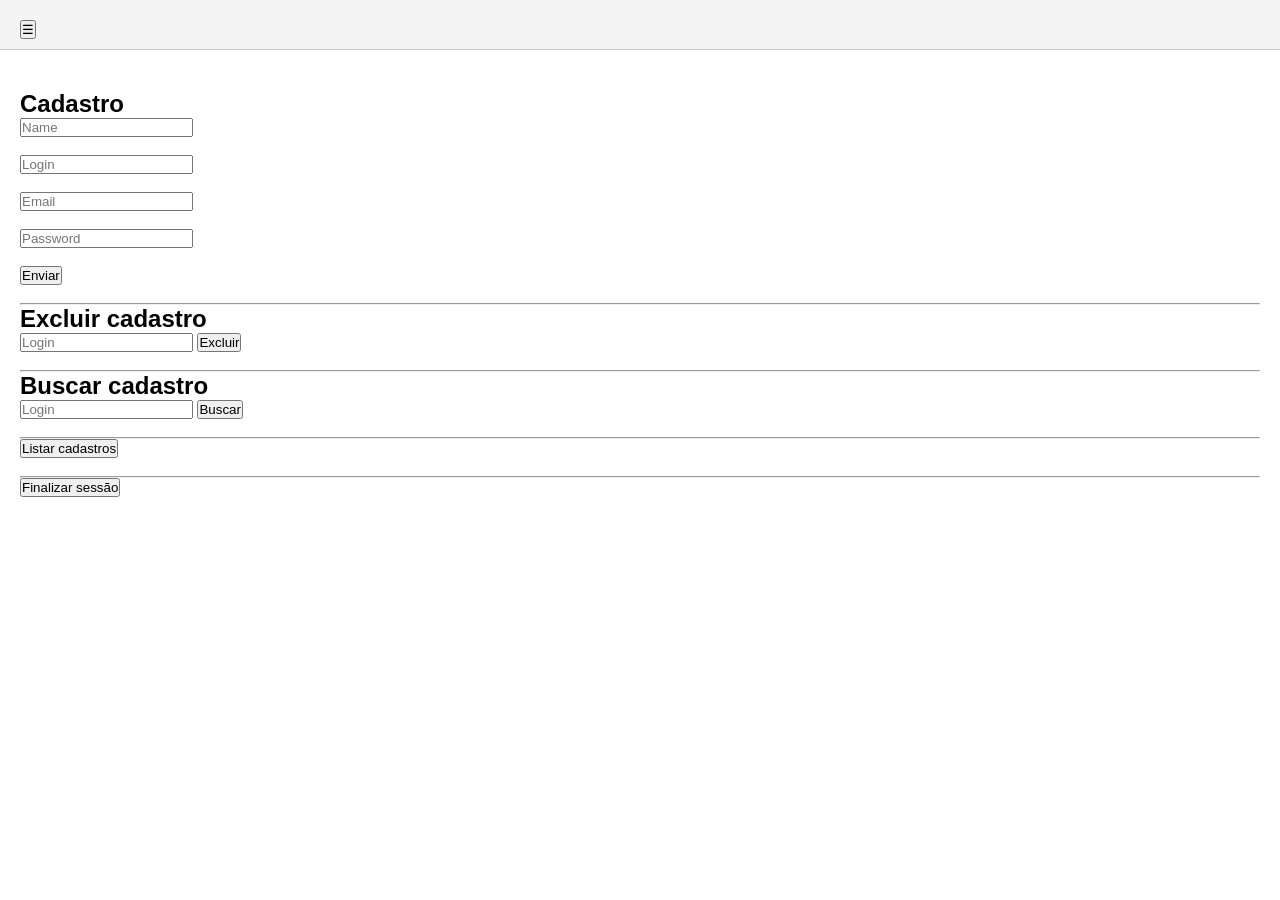
==== frontend/admin.html @ 98ee3d0e "Style formatting Finishing studenthtml layout and trying to fix php errors" ====
<!DOCTYPE html>
<html>
    <head>
        <meta charset="UTF-8">
        <title>Sistema Cadastro</title>

        <link rel="stylesheet" href="style.css">
    </head>

    <body>
        <header class="top_header">
            <button id="toggle">☰</button>
        </header>
        
            <aside id="sidebar" class="sidebar">
                <form action="../backend/bancoDados.php" method="POST">
                    <input type="checkbox" name="dark-theme" id="dark-theme">   
                    <label for="dark-theme"><strong>Enable dark mode</strong></label>
                </form>
            </aside>

        <main class="content">
                <form action= "../backend/bancoDados.php" method="POST">

                    <h2>Cadastro</h2>

                    <input type="TEXT" name="username" placeholder="Name"> <br><br>
                    <input type="TEXT" name="login" placeholder="Login"> <br><br>
                    <input type="TEXT" name="email" placeholder="Email"> <br><br>
                    <input type="TEXT" name="password" placeholder="Password"> <br><br>

                    <button type="submit" name="insert_user">
                        Enviar
                    </button>

                </form>

                <br>
                <hr>

                <form action="../backend/bancoDados.php" method="POST">

                    <h2>Excluir cadastro</h2>

                    <input type="TEXT" name="target" placeholder="Login">

                    <button type="submit" name="delete_user">
                        Excluir
                    </button>

                </form>

                <br>
                <hr>

                <form action="../backend/bancoDados.php" method="POST">

                    <h2>Buscar cadastro</h2>

                    <input type="TEXT" name="search" placeholder="Login">

                    <button type="submit" name="search_single_user">
                        Buscar
                    </button>

                </form>

                <br>
                <hr>

                <form action="../backend/bancoDados.php" method="POST">

                    <button type="submit" name="search_all_users">
                        Listar cadastros
                    </button>

                </form>

                <br><hr>

                <form action="../backend/auth.php" method="POST">

                    <button type="submit" name="logout">
                        Finalizar sessão
                    </button>

                </form>
        </main>
        <script>
            const toggleBtn = document.getElementById('toggle');
            const sidebar = document.getElementById('sidebar');
            const darkMode = document.getElementById('dark-theme');

            toggleBtn.addEventListener('click', () => {sidebar.classList.toggle('toggled');});
            darkMode.addEventListener('change', () => {document.body.classList.toggle('dark');});
        </script>
    </body>

</html>
---- frontend/style.css ----
* { box-sizing: border-box; margin: 0; padding: 0; font-family: Arial, sans-serif; }

body {
    display: flex;
    background: white;
    color: black;
}

body.dark {
    background: #121212;
    color: white;
}

.content {
    flex: 1;
    padding: 20px;
}

.sidebar {
    position: fixed;
    width: 250px;
    top: 0;
    left: -300px;
    height: 100vh; 
    padding: 80px 20px 20px 20px;
    background: #ddd;
    transition: 0.3s;
}
.sidebar.toggled {
    left: 0;
}

#toggle {
    position:fixed;
    top: 20px;
    left: 20px;
    z-index: 1000;
    transition: 0.3s;
}

.sidebar.toggled ~ #toggle {
    left:270px;
}

.content {
    margin-top: 70px;
    padding: 20px;
}

.top_header {
    position: fixed;
    top: 0;
    left: 0;
    width: 100%;
    height: 50px;
    background: #f4f4f4; 
    border-bottom: 1px solid #ccc;
    display: flex;
    align-items: center;
    padding-left: 20px;
    z-index: 100;
}

body.dark .sidebar {
    background: #222222;
    color: #ffffff;
}

body.dark .top_header {
    background: #1f1f1f;
    color: white;
    border-bottom: 1px solid #333;
}

.student-content { 
    max-width: 800px; 
    margin: 90px auto 40px auto; 
    padding: 0 20px; 
}
.card { 
    background: #f9f9f9; 
    border: 1px solid #e0e0e0; 
    padding: 20px; margin-bottom: 20px; 
    border-radius: 8px; 
}
.card h2 { 
    margin-bottom: 12px; 
    color: #0056b3; 
}
ul { 
    list-style-position: inside; margin-top: 8px; }

li { 
    margin-bottom: 6px; 
}
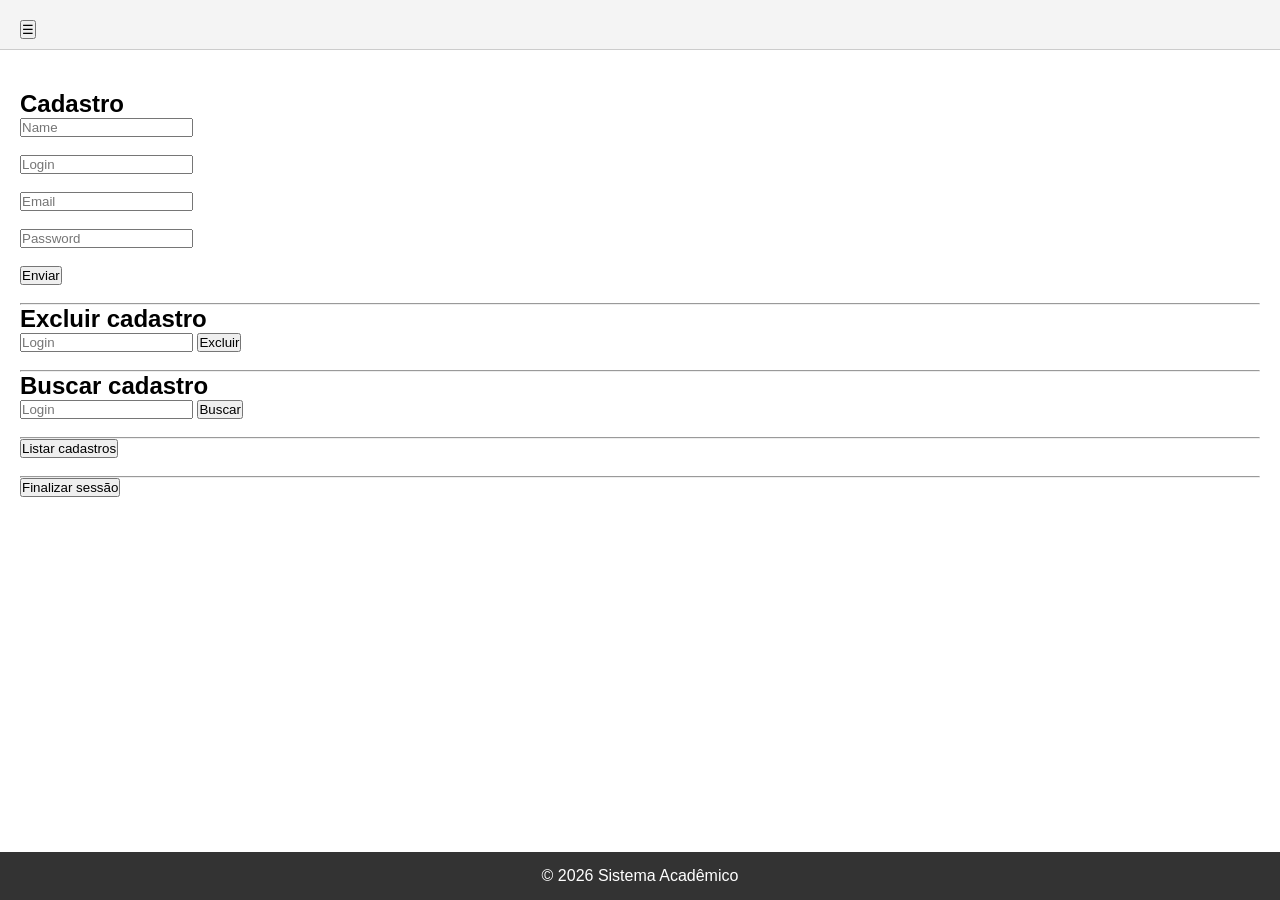
==== commit 9f40df6f: "Making things pretty" ====
--- a/frontend/admin.html
+++ b/frontend/admin.html
@@ -13,10 +13,8 @@
         </header>
         
             <aside id="sidebar" class="sidebar">
-                <form action="../backend/bancoDados.php" method="POST">
                     <input type="checkbox" name="dark-theme" id="dark-theme">   
                     <label for="dark-theme"><strong>Enable dark mode</strong></label>
-                </form>
             </aside>
 
         <main class="content">
@@ -86,13 +84,43 @@
 
                 </form>
         </main>
+
+        <footer><p>© 2026 Sistema Acadêmico</p></footer>
+        
         <script>
-            const toggleBtn = document.getElementById('toggle');
-            const sidebar = document.getElementById('sidebar');
-            const darkMode = document.getElementById('dark-theme');
+          const toggleBtn = document.getElementById('toggle');
+          const sidebar = document.getElementById('sidebar');
+          const darkThemeCheckbox = document.getElementById('dark-theme');
 
-            toggleBtn.addEventListener('click', () => {sidebar.classList.toggle('toggled');});
-            darkMode.addEventListener('change', () => {document.body.classList.toggle('dark');});
+          toggleBtn.addEventListener('click', () => {
+              sidebar.classList.toggle('toggled');
+          });
+
+          function getCookie(name) {
+              let value = "; " + document.cookie;
+              let parts = value.split("; " + name + "=");
+              if (parts.length === 2) return parts.pop().split(";").shift();
+          }
+
+          const themePreference = getCookie("theme");
+
+          if (themePreference === "dark") {
+              document.body.classList.add('dark');
+              darkThemeCheckbox.checked = true; 
+          } else {
+              document.body.classList.remove('dark');
+              darkThemeCheckbox.checked = false;
+          }
+
+          darkThemeCheckbox.addEventListener('change', () => {
+              if (darkThemeCheckbox.checked) {
+                  document.body.classList.add('dark');
+                  document.cookie = "theme=dark; max-age=" + (60 * 60 * 24 * 365) + "; path=/";
+              } else {
+                  document.body.classList.remove('dark');
+                  document.cookie = "theme=light; max-age=" + (60 * 60 * 24 * 365) + "; path=/";
+              }
+          });
         </script>
     </body>
 
--- a/frontend/style.css
+++ b/frontend/style.css
@@ -2,6 +2,9 @@
 
 body {
     display: flex;
+    flex-direction: column;
+    min-height: 100vh;
+    margin: 0;
     background: white;
     color: black;
 }
@@ -45,6 +48,7 @@
 .content {
     margin-top: 70px;
     padding: 20px;
+    flex: 1;
 }
 
 .top_header {
@@ -75,21 +79,39 @@
 .student-content { 
     max-width: 800px; 
     margin: 90px auto 40px auto; 
-    padding: 0 20px; 
+    padding: 0 20px;
+    flex: 1; 
 }
 .card { 
     background: #f9f9f9; 
     border: 1px solid #e0e0e0; 
     padding: 20px; margin-bottom: 20px; 
     border-radius: 8px; 
+    color: black;
 }
 .card h2 { 
     margin-bottom: 12px; 
     color: #0056b3; 
 }
 ul { 
-    list-style-position: inside; margin-top: 8px; }
+    list-style-position: inside; 
+    margin-top: 8px; 
+}
 
 li { 
     margin-bottom: 6px; 
+    color: black;
+}
+
+footer {
+    background-color: #333;
+    color: white;
+    text-align: center;
+    padding: 15px 0;
+    width: 100%;
+}
+
+body.dark footer {
+    background-color: #1a1a1a;
+    border-top: 1px solid #333;
 }
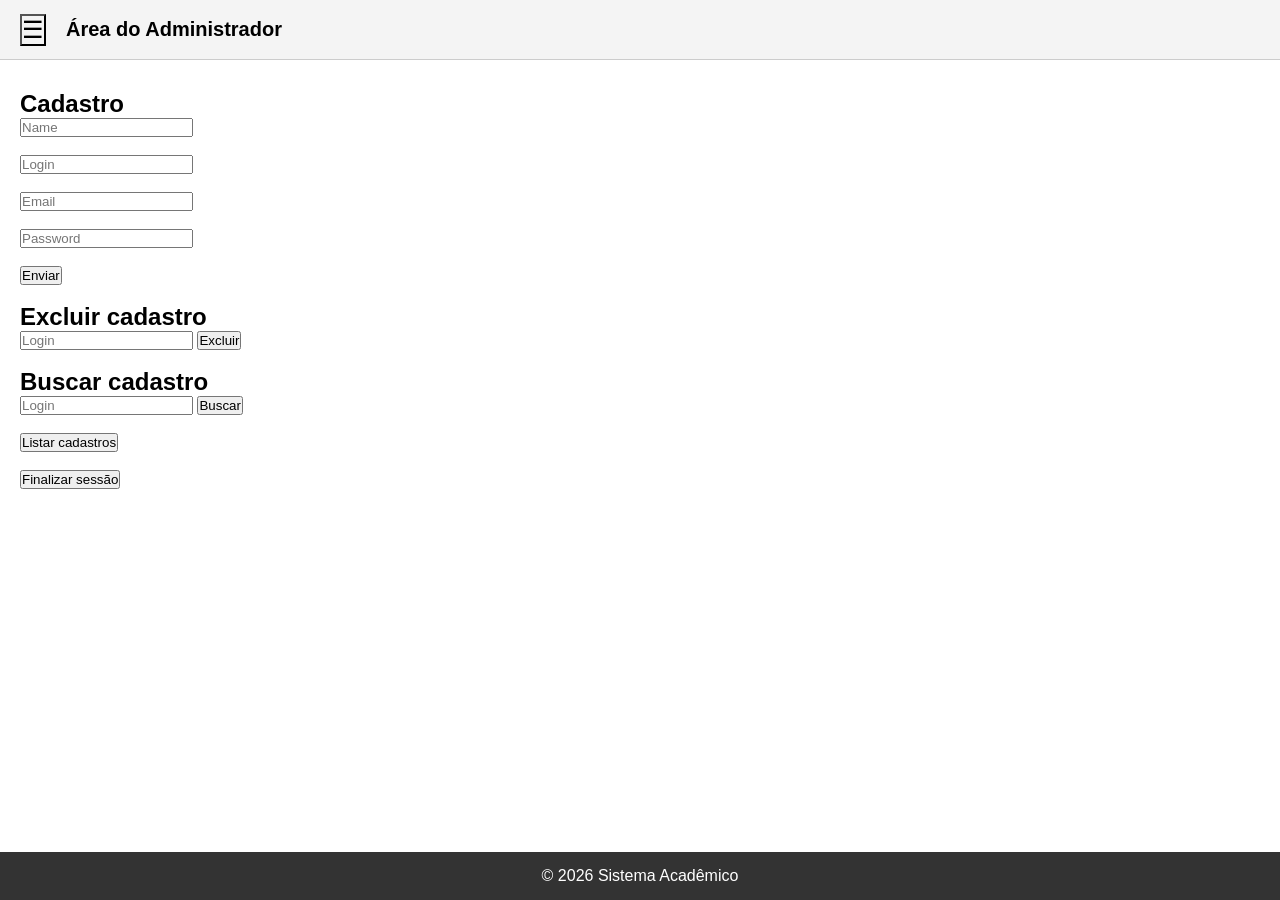
==== commit a6eb56b6: "Making it even prettier ✨" ====
--- a/frontend/admin.html
+++ b/frontend/admin.html
@@ -10,6 +10,7 @@
     <body>
         <header class="top_header">
             <button id="toggle">☰</button>
+            <h1>Área do Administrador</h1>
         </header>
         
             <aside id="sidebar" class="sidebar">
@@ -34,7 +35,6 @@
                 </form>
 
                 <br>
-                <hr>
 
                 <form action="../backend/bancoDados.php" method="POST">
 
@@ -49,7 +49,6 @@
                 </form>
 
                 <br>
-                <hr>
 
                 <form action="../backend/bancoDados.php" method="POST">
 
@@ -64,7 +63,6 @@
                 </form>
 
                 <br>
-                <hr>
 
                 <form action="../backend/bancoDados.php" method="POST">
 
@@ -74,7 +72,7 @@
 
                 </form>
 
-                <br><hr>
+                <br>
 
                 <form action="../backend/auth.php" method="POST">
 
@@ -86,7 +84,7 @@
         </main>
 
         <footer><p>© 2026 Sistema Acadêmico</p></footer>
-        
+
         <script>
           const toggleBtn = document.getElementById('toggle');
           const sidebar = document.getElementById('sidebar');
--- a/frontend/style.css
+++ b/frontend/style.css
@@ -33,14 +33,6 @@
     left: 0;
 }
 
-#toggle {
-    position:fixed;
-    top: 20px;
-    left: 20px;
-    z-index: 1000;
-    transition: 0.3s;
-}
-
 .sidebar.toggled ~ #toggle {
     left:270px;
 }
@@ -51,18 +43,33 @@
     flex: 1;
 }
 
+#toggle {
+    background: none;
+    font-size: 24px;
+    top: 20px;
+    left: 20px;
+    z-index: 1000;
+    transition: 0.3s;
+    cursor: pointer;
+}
+
 .top_header {
     position: fixed;
     top: 0;
     left: 0;
     width: 100%;
-    height: 50px;
+    height: 60px;
     background: #f4f4f4; 
     border-bottom: 1px solid #ccc;
     display: flex;
     align-items: center;
+    gap: 20px;
     padding-left: 20px;
     z-index: 100;
+}
+.top_header h1 {
+    margin: 0;
+    font-size: 20px;
 }
 
 body.dark .sidebar {
